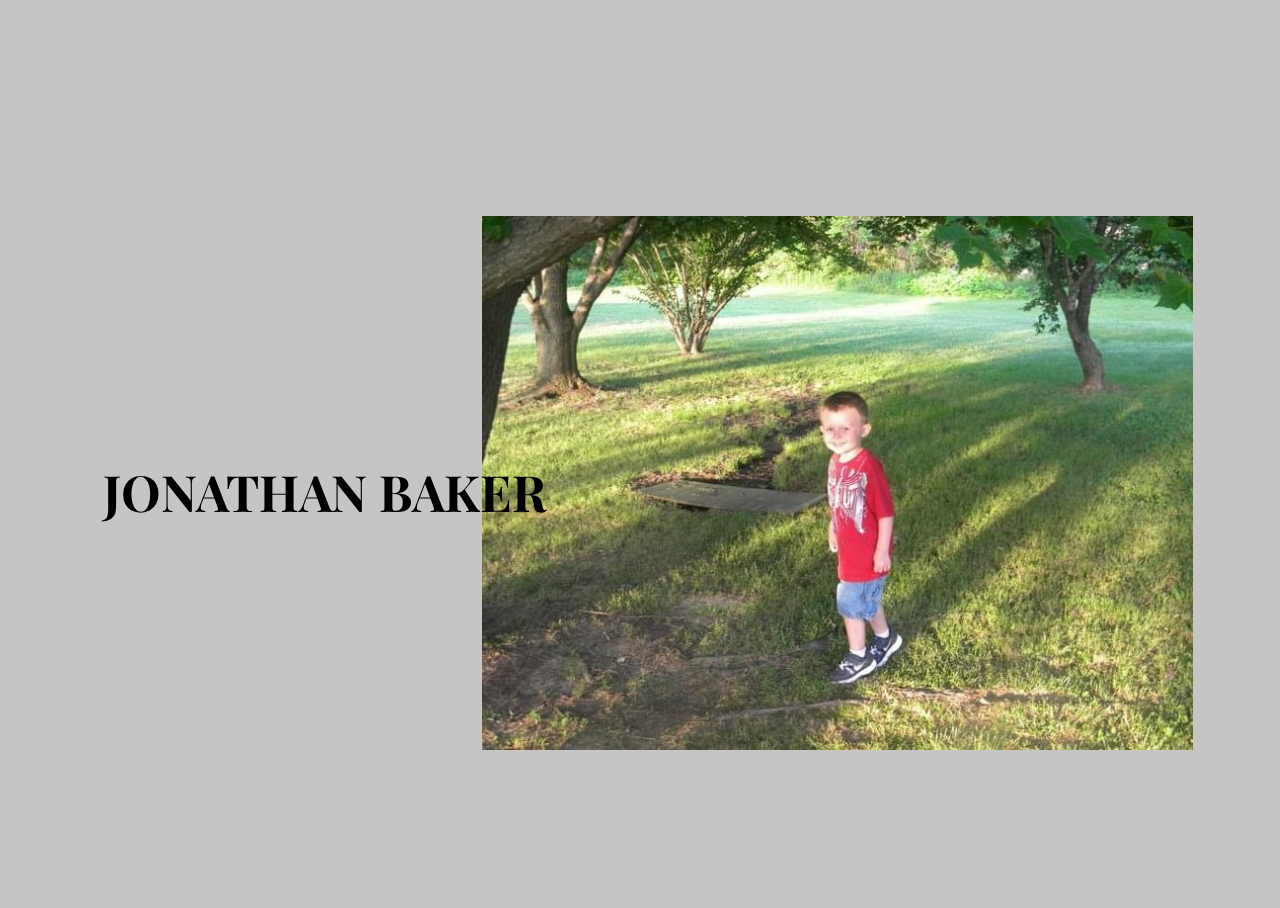
==== Portfolio/index.html @ dbc012f9 "uploading" ====
<!DOCTYPE html>
<html lang="en">
<head>
    <meta charset="UTF-8">
    <meta name="viewport" content="width=device-width, initial-scale=1.0">
    <title>Jonathan Baker</title>
    <link rel="stylesheet" href="style.css">
    <link rel="preconnect" href="https://fonts.googleapis.com">
    <link rel="preconnect" href="https://fonts.gstatic.com" crossorigin>
    <link href="https://fonts.googleapis.com/css2?family=Playfair+Display:ital,wght@0,400..900;1,400..900&display=swap" rel="stylesheet">
</head>
<body>
    
    <div class="container">
        <div class="container">
            <div class="flip-container">
                <div class="flipper">
                    <div class="front">
                        <h1 class="main-title">
                            JONATHAN BAKER
                        </h1>
                    </div>
                    <div class="back">
                        <div class="back-content">
                            <h1>Welcome to my portfolio!<br><h2>This is a peak into my life and what I like to do.</h2><br><h4>(Click the image to see!)</h4></h1>
                        </div>
                    </div>
                </div>
            </div>
        <img class = "main-image" src="src/IMG_6801.JPG">
    </div>
    </div>
    <script defer src="script.js"></script> 
    <div class="cardDiv"></div>
    <div class="white-card below-container">
        <h1></h1>
        <p></p>
        <img src="">
    </div>
</body>
</html>
---- Portfolio/style.css ----
*{
    font-family: "Playfair Display", serif;
    font-optical-sizing: auto;
    font-weight: weight;
    font-style: normal;
  }
  html {
    height: 100%;
    overflow-x: hidden;
    overflow-y: hidden;
  }
  h1{
    font-size:50px;
    font-stretch: expanded;
  }
  body{
    width:100%;
    background-color: #c7c4c4;
    display: flex; /* Center the container */
    justify-content: center;
    align-items: center;
    min-height: 100vh; /* Ensure the body fills the viewport */
  }
  
  .container {
    display: flex; /* Align text and image */
    align-items: center;
    justify-content: space-around; /* Space between text and image */
    left:-250px;
  }
  
  .main-title {
    display: inline-block; /* Ensure the element behaves well with rotation */
    transform: rotate(0deg); /* Initial rotation angle */
    animation: rotateText 1s forwards; /* Apply the animation */
    margin-top:100px;
    text-wrap: nowrap;
    position: absolute;
  }
  
  .main-image {
    display: inline-block;
    width: 65%; 
    margin-top: 50px; 
    margin-left: 75px;
    left: 35px;
    animation: hovering 1s infinite;
  }
  @keyframes hovering {
    0%{
        border: 7px solid white;
    }
    25%{
        border: 3.5px solid white;
    }
    50%{
        border: 1px solid white;
    }
    75%{
        border: 3.5px solid white;
    }
    100%{
        border: 7px solid white;
    }
    
    
  }
  
  /* Adjust the flip animation */
  .flip-container {
    perspective: 1000px; /* Perspective for 3D effect */
    display: inline-block;
  }
  
  .flipper {
    position: relative;
    width: 300px; /* Width of the flipper element */
    height: 200px; /* Height of the flipper element */
    transition: transform 0.6s; /* Smooth transition */
    transform-style: preserve-3d;
  }
  .flipped {
    transform: rotateY(180deg);
  }

  .front, .back {
    position: absolute;
    width: 100%;
    height: 100%;
    backface-visibility: hidden; /* Hide the back side until it's flipped */
  }
  .back{
    top: -150px;
  }
  
  /* Position the back content correctly */
  .back {
    transform: rotateY(180deg);
  }
  
  .back-content {
    text-align: center;
    padding: 20px;
  }
  @keyframes rotateText {
    0% {
        transform: rotate(0deg); /* Start from 0 degrees */
        opacity: 0; /* Start with 0 opacity */
    }
    100% {
        transform: rotate(-90deg); /* Rotate to 270 degrees */
        opacity: 1; /* Fully fade in */
    }
  }


.hidden-content {
    display: none; /* Hide the main content */
  }

  /* CSS */
  .card {
    background-color: #c2fbd7;
    border-radius: 100px;
    box-shadow: rgba(148, 148, 148, 0.35) 0 -25px 18px -14px inset,rgba(148, 148, 148, 0.35) 0 1px 2px,rgba(148, 148, 148, 0.35) 0 2px 4px,rgba(148, 148, 148, 0.35) 0 4px 8px,rgba(148, 148, 148, 0.35) 0 8px 16px,rgba(148, 148, 148, 0.35) 0 16px 32px;
    color: #686969;
    cursor: pointer;
    display: inline-block;
    padding: 7px 20px;
    text-align: center;
    text-decoration: none;
    transition: all 250ms;
    border: 0;
    font-size: 20px;
    user-select: none;
    -webkit-user-select: none;
    touch-action: manipulation;
  }
  
  .card:hover {
    box-shadow: rgba(64, 64, 65, 0.35) 0 -25px 18px -14px inset,rgba(64, 64, 65, 0.35) 0 1px 2px,rgba(64, 64, 65, 0.35) 0 2px 4px,rgba(64, 64, 65, 0.35) 0 4px 8px,rgba(64, 64, 65, 0.35) 0 8px 16px,rgba(64, 64, 65, 0.35) 0 16px 32px;
    transform: scale(1.05) rotate(0.5deg);
  }

  .white-card{
    width:800px;
    height: 600px;
    background-color: #b5b4b4;
    display: none;
  }

.below-container {
    position: relative; 
    top:40px;
  }
.cardDiv{
    position: absolute;
    margin-top: -620px;
}
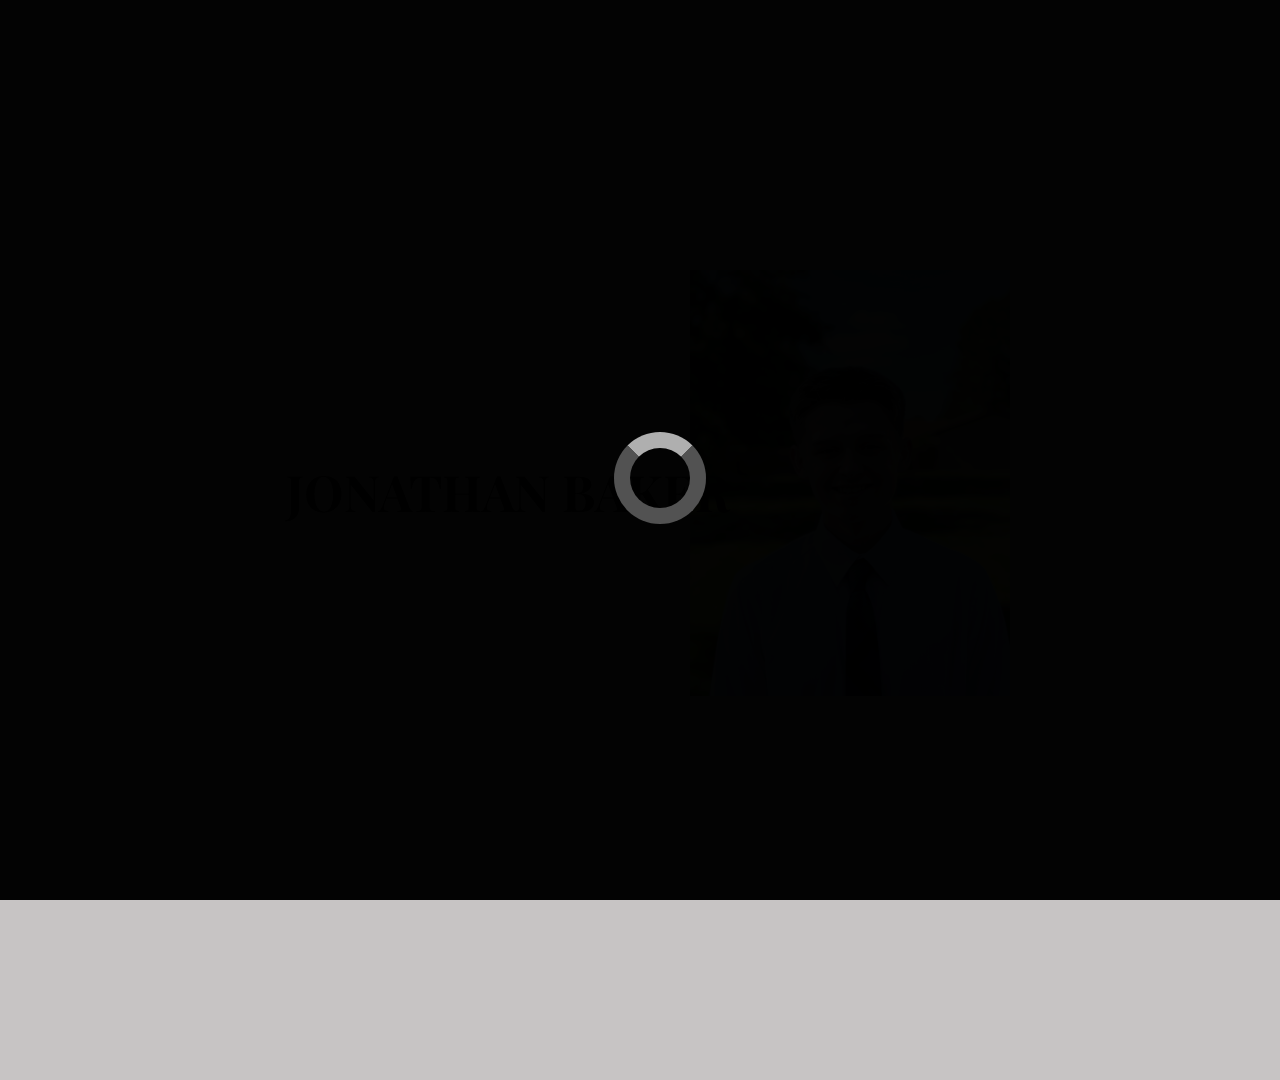
==== commit d61cba75: "owakd" ====
--- a/Portfolio/index.html
+++ b/Portfolio/index.html
@@ -10,7 +10,11 @@
     <link href="https://fonts.googleapis.com/css2?family=Playfair+Display:ital,wght@0,400..900;1,400..900&display=swap" rel="stylesheet">
 </head>
 <body>
-    
+    <div class="loading-screen">
+        <div class="images"></div>
+        <div class="loader"></div>
+        <div class="play"></div>
+    </div>
     <div class="container">
         <div class="container">
             <div class="flip-container">
@@ -27,15 +31,19 @@
                     </div>
                 </div>
             </div>
-        <img class = "main-image" src="src/IMG_6801.JPG">
+        <img class = "main-image" src="src/IMG_5627.JPEG">
     </div>
     </div>
     <script defer src="script.js"></script> 
     <div class="cardDiv"></div>
     <div class="white-card below-container">
-        <h1></h1>
-        <p></p>
-        <img src="">
+        <h1 class="head"></h1>
+        <p class="desc"></p>
+        <img class="smallIMG"src="">
+        <div class="rightAB"></div>
+        <div class="leftAB"></div>
+        <div class="rightPR"></div>
+        <div class="leftPR"></div>
     </div>
 </body>
 </html>--- a/Portfolio/style.css
+++ b/Portfolio/style.css
@@ -21,16 +21,121 @@
     align-items: center;
     min-height: 100vh; /* Ensure the body fills the viewport */
   }
-  
+  .loading-screen{
+    background-color: #000000fb;
+    display:block;
+    position: absolute;
+    z-index: 9999;
+    width:100%;
+    height: 100%;
+    top: 0;
+    left: 0;
+    
+  }
+  .images{
+    display:block;
+    position: absolute;
+    width:1928px;
+    height: 1080px;
+    top: 0;
+    left: 0;
+    opacity: 60%;
+    background-repeat: no-repeat;
+    background-size:contain;
+    background-position-x: center;
+
+    background-position-y: center;
+    animation: load 3s linear infinite;
+    animation-timing-function: steps(1);
+  }
+  @keyframes load {
+    
+    
+    0%{
+      background-image: url('src/IMG_6808.JPG');
+      
+    }
+    12.5%{
+      background-image: url('src/IMG_8020.JPG');
+    }
+    
+    25%{
+      background-image: url('src/IMG_8125.JPG');
+    }
+    37.5%{
+      background-image: url('src/IMG_8181.jpg');
+    }
+    50%{
+      background-image: url('src/IMG_8127.JPG');
+    }
+    62.5%{
+      background-image: url('src/IMG_4547.jpeg');
+    }
+    
+    75%{
+      background-image: url('src/IMG_8130.JPG');
+    }
+    87.5%{
+      background-image: url('src/IMG_8131.JPG');
+    }
+    100%{
+      background-image: url('src/IMG_8132.JPG');
+    }
+    
+  }
+  .loader {
+    border: 16px solid #525252; 
+    border-top: 16px solid #afafaf; 
+    border-radius: 50%;
+    width: 60px;
+    height: 60px;
+    animation: spin 4s forwards;
+    position: absolute;
+    display: block;
+    top: 48%;
+    left: 48%;
+  }
+  .play {
+    width: 0;
+    height: 0;
+    border: solid 18px;
+    transform: rotate(90deg);
+    border-color: transparent transparent #afafaf;
+    position: absolute;
+    top: 50.5%;
+    left: 50.125%;
+    display: block;
+    opacity: 0%;
+    animation: tri 4.5s forwards;
+}
+
+.play:hover{
+  border-color: transparent transparent #e7e7e7;
+  
+}
+  
+  @keyframes spin {
+    0% { transform: rotate(0deg); }
+    100% { transform: rotate(360deg);
+      border: 16px solid #afafaf;
+      
+     }
+}
+@keyframes tri {
+  0% { opacity: 0%; }
+  66% { opacity: 0%; }
+  100% { opacity: 100%; }
+}
+
   .container {
     display: flex; /* Align text and image */
     align-items: center;
-    justify-content: space-around; /* Space between text and image */
+    justify-content: space-evenly; /* Space between text and image */
     left:-250px;
   }
   
   .main-title {
-    display: inline-block; /* Ensure the element behaves well with rotation */
+    display: inline-block; 
     transform: rotate(0deg); /* Initial rotation angle */
     animation: rotateText 1s forwards; /* Apply the animation */
     margin-top:100px;
@@ -40,30 +145,32 @@
   
   .main-image {
     display: inline-block;
-    width: 65%; 
+    width: 25%; 
     margin-top: 50px; 
-    margin-left: 75px;
-    left: 35px;
+    margin-left: -175px;
     animation: hovering 1s infinite;
   }
   @keyframes hovering {
     0%{
-        border: 7px solid white;
+      box-shadow: 0px 0px 5px black;
     }
     25%{
-        border: 3.5px solid white;
+      box-shadow: 0px 0px 12.5px black;
     }
     50%{
-        border: 1px solid white;
+      box-shadow:0px 0px 25px black;
     }
     75%{
-        border: 3.5px solid white;
+      box-shadow: 0px 0px 12.5px black;
     }
     100%{
-        border: 7px solid white;
-    }
-    
-    
+      box-shadow: 0px 0px 5px black;
+    }
+    
+    
+  }
+  .main-image:hover{
+    width: 25.25%;
   }
   
   /* Adjust the flip animation */
@@ -156,4 +263,75 @@
 .cardDiv{
     position: absolute;
     margin-top: -620px;
-}+}
+.rightAB {
+  width: 0;
+  height: 0;
+  border: solid 16px;
+  transform: rotate(90deg);
+  border-color: transparent transparent #525252;
+  position: absolute;
+  top: 50%;
+  left: 96%;
+  display: none;
+}
+.leftAB {
+  width: 0;
+  height: 0;
+  border: solid 16px;
+  transform: rotate(-90deg);
+  border-color: transparent transparent #525252;
+  position: absolute;
+  top: 50%;
+  display: none;
+}
+.rightPR {
+  width: 0;
+  height: 0;
+  border: solid 16px;
+  transform: rotate(90deg);
+  border-color: transparent transparent #525252;
+  position: absolute;
+  top: 50%;
+  left: 96%;
+  display: none;
+}
+.leftPR {
+  width: 0;
+  height: 0;
+  border: solid 16px;
+  transform: rotate(-90deg);
+  border-color: transparent transparent #525252;
+  position: absolute;
+  top: 50%;
+  display: none;
+}
+.leftAB:hover,.rightAB:hover,.rightPR:hover,.leftPR:hover{
+  border: solid 17px;
+  border-color: transparent transparent #686969;
+}
+.head{
+  position: absolute;
+  display: none;
+  font-size: 32px;
+  color:#363636;
+  top: 10%;
+  left: 12.5%;
+}
+.desc{
+  font-size: 20px;
+  color:#413939;
+  text-wrap:wrap;
+  position: absolute;
+  display: none;
+  top: 30%;
+  left: 12.5%;
+  width: 37.5%;
+}
+.smallIMG{
+  top: 15%;
+  left: 52%;
+  width: 37.5%;
+  position: absolute;
+  display: none;
+}
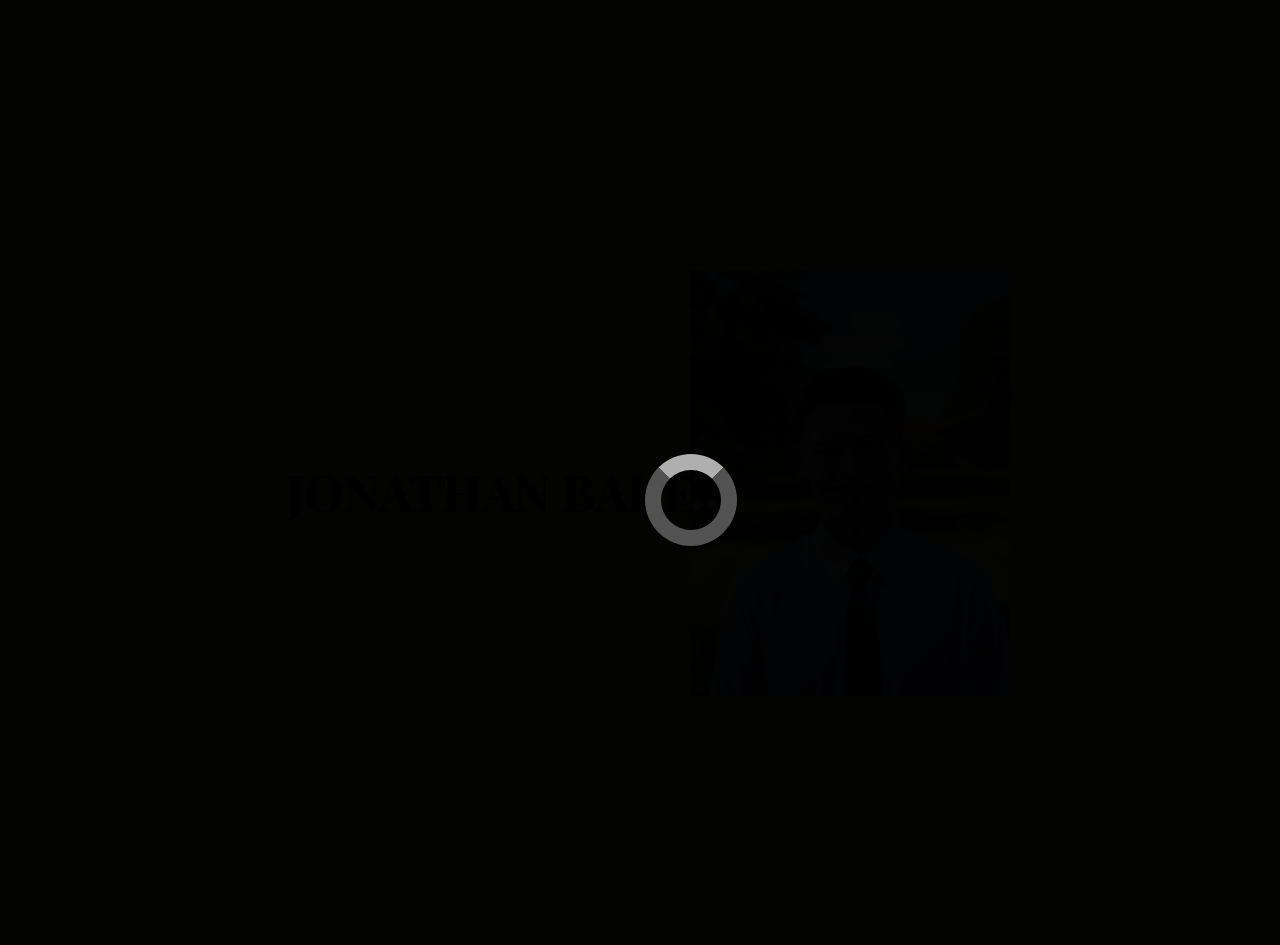
==== commit afa43833: "changes" ====
--- a/Portfolio/index.html
+++ b/Portfolio/index.html
@@ -5,6 +5,7 @@
     <meta name="viewport" content="width=device-width, initial-scale=1.0">
     <title>Jonathan Baker</title>
     <link rel="stylesheet" href="style.css">
+    
     <link rel="preconnect" href="https://fonts.googleapis.com">
     <link rel="preconnect" href="https://fonts.gstatic.com" crossorigin>
     <link href="https://fonts.googleapis.com/css2?family=Playfair+Display:ital,wght@0,400..900;1,400..900&display=swap" rel="stylesheet">
@@ -44,6 +45,9 @@
         <div class="leftAB"></div>
         <div class="rightPR"></div>
         <div class="leftPR"></div>
+        <div class="contact" style="display: none;">
+            
+        </div>
     </div>
 </body>
 </html>--- a/Portfolio/style.css
+++ b/Portfolio/style.css
@@ -15,7 +15,7 @@
   }
   body{
     width:100%;
-    background-color: #c7c4c4;
+    background-color: #9caf99;
     display: flex; /* Center the container */
     justify-content: center;
     align-items: center;
@@ -26,26 +26,26 @@
     display:block;
     position: absolute;
     z-index: 9999;
+    width:105%;
+    height: 105%;
+    top: 0;
+    left: 0;
+    
+  }
+  .images{
+    display:block;
+    position: absolute;
     width:100%;
     height: 100%;
     top: 0;
     left: 0;
-    
-  }
-  .images{
-    display:block;
-    position: absolute;
-    width:1928px;
-    height: 1080px;
-    top: 0;
-    left: 0;
-    opacity: 60%;
+    opacity: 40%;
     background-repeat: no-repeat;
     background-size:contain;
     background-position-x: center;
 
     background-position-y: center;
-    animation: load 3s linear infinite;
+    animation: load 2s linear infinite;
     animation-timing-function: steps(1);
   }
   @keyframes load {
@@ -102,8 +102,8 @@
     transform: rotate(90deg);
     border-color: transparent transparent #afafaf;
     position: absolute;
-    top: 50.5%;
-    left: 50.125%;
+    top: 52%;
+    left: 50.5%;
     display: block;
     opacity: 0%;
     animation: tri 4.5s forwards;
@@ -171,6 +171,7 @@
   }
   .main-image:hover{
     width: 25.25%;
+    animation-play-state: paused;
   }
   
   /* Adjust the flip animation */
@@ -243,11 +244,18 @@
     -webkit-user-select: none;
     touch-action: manipulation;
   }
-  
+  .active{
+    box-shadow: rgba(64, 64, 65, 0.35) 0 -25px 18px -14px inset,rgba(155, 192, 149, 0.85) 0 1px 2px,rgba(155, 192, 149, 0.85) 0 2px 4px,rgba(155, 192, 149, 0.85) 0 4px 8px,rgba(155, 192, 149, 0.85) 0 8px 16px,rgba(64, 64, 65, 0.35) 0 16px 32px;
+  }
   .card:hover {
     box-shadow: rgba(64, 64, 65, 0.35) 0 -25px 18px -14px inset,rgba(64, 64, 65, 0.35) 0 1px 2px,rgba(64, 64, 65, 0.35) 0 2px 4px,rgba(64, 64, 65, 0.35) 0 4px 8px,rgba(64, 64, 65, 0.35) 0 8px 16px,rgba(64, 64, 65, 0.35) 0 16px 32px;
     transform: scale(1.05) rotate(0.5deg);
   }
+  .active:hover{
+    box-shadow: rgba(64, 64, 65, 0.35) 0 -25px 18px -14px inset,rgba(155, 192, 149, 0.85) 0 1px 2px,rgba(155, 192, 149, 0.85) 0 2px 4px,rgba(155, 192, 149, 0.85) 0 4px 8px,rgba(155, 192, 149, 0.85) 0 8px 16px,rgba(64, 64, 65, 0.35) 0 16px 32px;
+  }
+  
+  
 
   .white-card{
     width:800px;
@@ -329,9 +337,10 @@
   width: 37.5%;
 }
 .smallIMG{
-  top: 15%;
+  top: 20%;
   left: 52%;
   width: 37.5%;
   position: absolute;
   display: none;
 }
+
